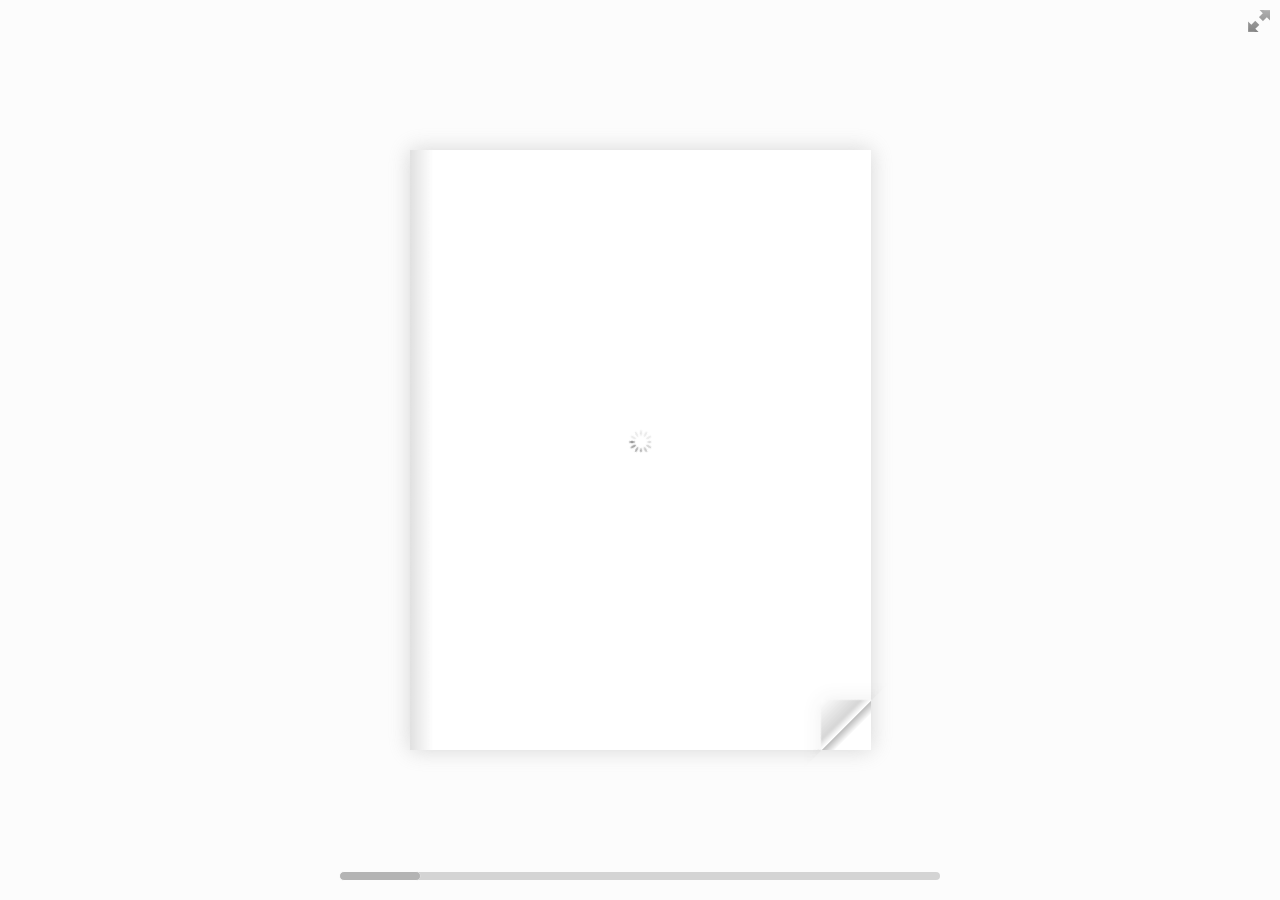
==== index.html @ 03104b0b "initial commit working local demo" ====
<!doctype html>
<html lang="en">
<head>
<title>Using turn.js and the new zoom feature</title>
<meta name="viewport" content="width = 1050, user-scalable = no" />
<link rel="icon" type="image/svg" href="./assets/pics/favicon.svg" />
<script type="text/javascript" src="./assets/javascript/extras/jquery.min.1.7.js"></script>
<script type="text/javascript" src="./assets/javascript/extras/jquery-ui-1.8.20.custom.min.js"></script>
<script type="text/javascript" src="./assets/javascript/extras/modernizr.2.5.3.min.js"></script>
<script type="text/javascript" src="./assets/javascript/lib/hash.js"></script>
</head>
<body>

<div id="canvas">

<div class="zoom-icon zoom-icon-in"></div>

<div class="magazine-viewport">
	<div class="container">
		<div class="magazine">
			<!-- Next button -->
			<div ignore="1" class="next-button"></div>
			<!-- Previous button -->
			<div ignore="1" class="previous-button"></div>
		</div>
	</div>
	<div class="bottom">
		<div id="slider-bar" class="turnjs-slider">
			<div id="slider"></div>
		</div>
	</div>
</div>

<script type="text/javascript">

function loadApp() {

 	$('#canvas').fadeIn(1000);

 	var flipbook = $('.magazine');

 	// Check if the CSS was already loaded
	
	if (flipbook.width()==0 || flipbook.height()==0) {
		setTimeout(loadApp, 10);
		return;
	}
	
	// Create the flipbook

	flipbook.turn({
			
			// Magazine width

			width: 922,

			// Magazine height

			height: 600,

			// Duration in millisecond

			duration: 1000,

			// Enables gradients

			gradients: true,
			
			// Auto center this flipbook

			autoCenter: true,

			// Elevation from the edge of the flipbook when turning a page

			elevation: 50,

			// The number of pages

			pages: 52,

			// Events

			when: {
				turning: function(event, page, view) {
					
					var book = $(this),
					currentPage = book.turn('page'),
					pages = book.turn('pages');
			
					// Update the current URI

					Hash.go('page/' + page).update();

					// Show and hide navigation buttons

					disableControls(page);

				},

				turned: function(event, page, view) {

					disableControls(page);

					$(this).turn('center');

					$('#slider').slider('value', getViewNumber($(this), page));

					if (page==1) { 
						$(this).turn('peel', 'br');
					}

				},

				missing: function (event, pages) {

					// Add pages that aren't in the magazine

					for (var i = 0; i < pages.length; i++)
						addPage(pages[i], $(this));

				}
			}

	});

	// Zoom.js

	$('.magazine-viewport').zoom({
		flipbook: $('.magazine'),

		max: function() { 
			
			return largeMagazineWidth()/$('.magazine').width();

		}, 

		when: {
			swipeLeft: function() {

				$(this).zoom('flipbook').turn('next');

			},

			swipeRight: function() {
				
				$(this).zoom('flipbook').turn('previous');

			},

			resize: function(event, scale, page, pageElement) {

				if (scale==1)
					loadSmallPage(page, pageElement);
				else
					loadLargePage(page, pageElement);

			},

			zoomIn: function () {

				$('#slider-bar').hide();
				$('.made').hide();
				$('.magazine').removeClass('animated').addClass('zoom-in');
				$('.zoom-icon').removeClass('zoom-icon-in').addClass('zoom-icon-out');
				
				if (!window.escTip && !$.isTouch) {
					escTip = true;

					$('<div />', {'class': 'exit-message'}).
						html('<div>Press ESC to exit</div>').
							appendTo($('body')).
							delay(2000).
							animate({opacity:0}, 500, function() {
								$(this).remove();
							});
				}
			},

			zoomOut: function () {

				$('#slider-bar').fadeIn();
				$('.exit-message').hide();
				$('.made').fadeIn();
				$('.zoom-icon').removeClass('zoom-icon-out').addClass('zoom-icon-in');

				setTimeout(function(){
					$('.magazine').addClass('animated').removeClass('zoom-in');
					resizeViewport();
				}, 0);

			}
		}
	});

	// Zoom event

	if ($.isTouch)
		$('.magazine-viewport').bind('zoom.doubleTap', zoomTo);
	else
		$('.magazine-viewport').bind('zoom.tap', zoomTo);


	// Using arrow keys to turn the page

	$(document).keydown(function(e){

		var previous = 37, next = 39, esc = 27;

		switch (e.keyCode) {
			case previous:

				// left arrow
				$('.magazine').turn('previous');
				e.preventDefault();

			break;
			case next:

				//right arrow
				$('.magazine').turn('next');
				e.preventDefault();

			break;
			case esc:
				
				$('.magazine-viewport').zoom('zoomOut');	
				e.preventDefault();

			break;
		}
	});

	// URIs - Format #/page/1 

	Hash.on('^page\/([0-9]*)$', {
		yep: function(path, parts) {
			var page = parts[1];

			if (page!==undefined) {
				if ($('.magazine').turn('is'))
					$('.magazine').turn('page', page);
			}

		},
		nop: function(path) {

			if ($('.magazine').turn('is'))
				$('.magazine').turn('page', 1);
		}
	});


	$(window).resize(function() {
		resizeViewport();
	}).bind('orientationchange', function() {
		resizeViewport();
	});

	// Regions

	if ($.isTouch) {
		$('.magazine').bind('touchstart', regionClick);
	} else {
		$('.magazine').click(regionClick);
	}

	// Events for the next button

	$('.next-button').bind($.mouseEvents.over, function() {
		
		$(this).addClass('next-button-hover');

	}).bind($.mouseEvents.out, function() {
		
		$(this).removeClass('next-button-hover');

	}).bind($.mouseEvents.down, function() {
		
		$(this).addClass('next-button-down');

	}).bind($.mouseEvents.up, function() {
		
		$(this).removeClass('next-button-down');

	}).click(function() {
		
		$('.magazine').turn('next');

	});

	// Events for the next button
	
	$('.previous-button').bind($.mouseEvents.over, function() {
		
		$(this).addClass('previous-button-hover');

	}).bind($.mouseEvents.out, function() {
		
		$(this).removeClass('previous-button-hover');

	}).bind($.mouseEvents.down, function() {
		
		$(this).addClass('previous-button-down');

	}).bind($.mouseEvents.up, function() {
		
		$(this).removeClass('previous-button-down');

	}).click(function() {
		
		$('.magazine').turn('previous');

	});


	// Slider

	$( "#slider" ).slider({
		min: 1,
		max: numberOfViews(flipbook),

		start: function(event, ui) {

			if (!window._thumbPreview) {
				_thumbPreview = $('<div />', {'class': 'thumbnail'}).html('<div></div>');
				setPreview(ui.value);
				_thumbPreview.appendTo($(ui.handle));
			} else
				setPreview(ui.value);

			moveBar(false);

		},

		slide: function(event, ui) {

			setPreview(ui.value);

		},

		stop: function() {

			if (window._thumbPreview)
				_thumbPreview.removeClass('show');
			
			$('.magazine').turn('page', Math.max(1, $(this).slider('value')*2 - 2));

		}
	});

	resizeViewport();

	$('.magazine').addClass('animated');

}

// Zoom icon

 $('.zoom-icon').bind('mouseover', function() { 
 	
 	if ($(this).hasClass('zoom-icon-in'))
 		$(this).addClass('zoom-icon-in-hover');

 	if ($(this).hasClass('zoom-icon-out'))
 		$(this).addClass('zoom-icon-out-hover');
 
 }).bind('mouseout', function() { 
 	
 	 if ($(this).hasClass('zoom-icon-in'))
 		$(this).removeClass('zoom-icon-in-hover');
 	
 	if ($(this).hasClass('zoom-icon-out'))
 		$(this).removeClass('zoom-icon-out-hover');

 }).bind('click', function() {

 	if ($(this).hasClass('zoom-icon-in'))
 		$('.magazine-viewport').zoom('zoomIn');
 	else if ($(this).hasClass('zoom-icon-out'))	
		$('.magazine-viewport').zoom('zoomOut');

 });

 $('#canvas').hide();


// Load the HTML4 version if there's not CSS transform

yepnope({
	test : Modernizr.csstransforms,
	yep: ['./assets/javascript/lib/turn.min.js'],
	nope: ['./assets/javascript/lib/turn.html4.min.js', './assets/styles/jquery.ui.html4.css'],
	both: ['./assets/javascript/lib/zoom.min.js', './assets/styles/jquery.ui.css', './assets/javascript/magazine.js', './assets/styles/magazine.css'],
	complete: loadApp
});

</script>

</body>
</html>
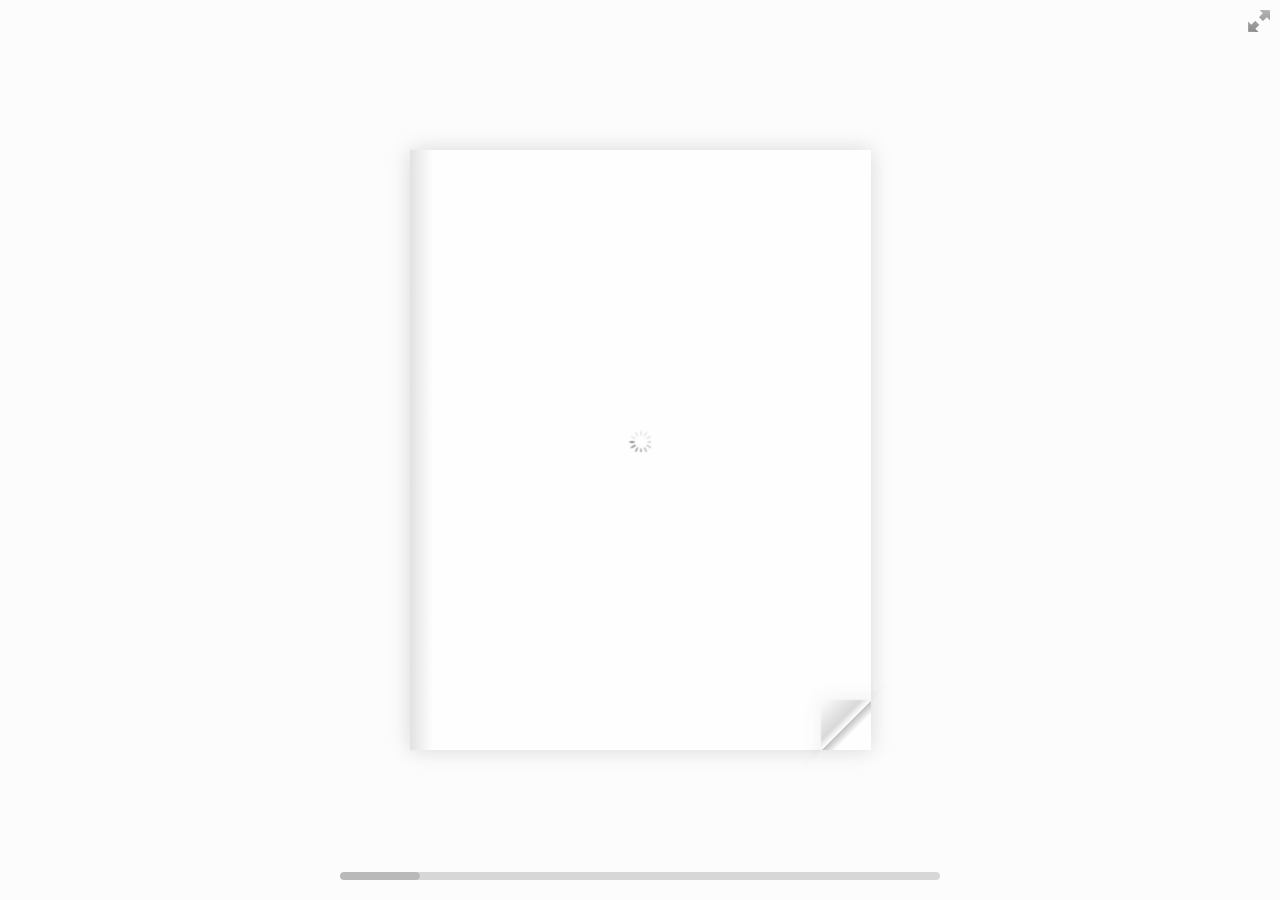
==== commit 580237f9: "tabindexing and arrow function page turning" ====
--- a/index.html
+++ b/index.html
@@ -1,8 +1,13 @@
 <!doctype html>
 <html lang="en">
 <head>
-<title>Using turn.js and the new zoom feature</title>
+<title>Caldera Spas Brochure | 2020</title>
 <meta name="viewport" content="width = 1050, user-scalable = no" />
+<meta property="og:title" content="Caldera Spas Brochure | 2020" />
+<meta property="og:type" content="book" />
+<meta property=”og:description” content='Interactive%20flipbook%20Caldera%20Spas%202020%20brochure.' />
+<meta property="og:url" content="https://rogueathletic.github.io/caldera-flipw-slider-zoom/" />
+<meta property="og:image" content="https://rogueathletic.github.io/caldera-flipw-slider-zoom/assets/pages/1-large.jpg" />
 <link rel="icon" type="image/svg" href="./assets/pics/favicon.svg" />
 <script type="text/javascript" src="./assets/javascript/extras/jquery.min.1.7.js"></script>
 <script type="text/javascript" src="./assets/javascript/extras/jquery-ui-1.8.20.custom.min.js"></script>
@@ -19,9 +24,9 @@
 	<div class="container">
 		<div class="magazine">
 			<!-- Next button -->
-			<div ignore="1" class="next-button"></div>
+			<div ignore="1" tabindex="1" class="next-button"></div>
 			<!-- Previous button -->
-			<div ignore="1" class="previous-button"></div>
+			<div ignore="1" tabindex="1" class="previous-button"></div>
 		</div>
 	</div>
 	<div class="bottom">
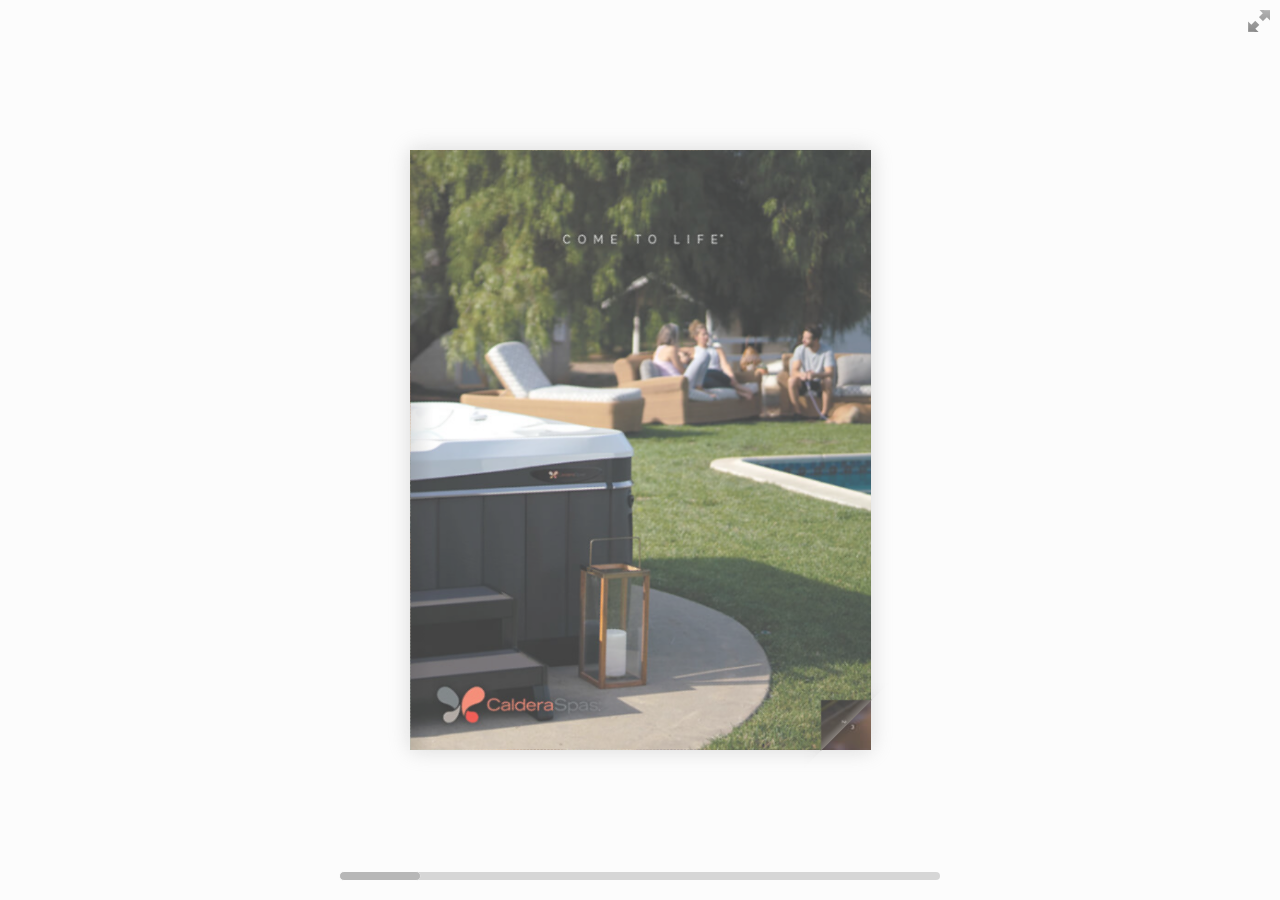
==== commit 69eb67db: "Reassign path" ====
--- a/index.html
+++ b/index.html
@@ -6,8 +6,8 @@
 <meta property="og:title" content="Caldera Spas Brochure | 2020" />
 <meta property="og:type" content="book" />
 <meta property=”og:description” content='Interactive%20flipbook%20Caldera%20Spas%202020%20brochure.' />
-<meta property="og:url" content="https://rogueathletic.github.io/caldera-flipw-slider-zoom/" />
-<meta property="og:image" content="https://rogueathletic.github.io/caldera-flipw-slider-zoom/assets/pages/1-large.jpg" />
+<meta property="og:url" content="https://rogueathletic.github.io/caldera-catalog-2020/" />
+<meta property="og:image" content="https://rogueathletic.github.io/caldera-catalog-2020/assets/pages/1-large.jpg" />
 <link rel="icon" type="image/svg" href="./assets/pics/favicon.svg" />
 <script type="text/javascript" src="./assets/javascript/extras/jquery.min.1.7.js"></script>
 <script type="text/javascript" src="./assets/javascript/extras/jquery-ui-1.8.20.custom.min.js"></script>
@@ -15,14 +15,16 @@
 <script type="text/javascript" src="./assets/javascript/lib/hash.js"></script>
 </head>
 <body>
-
+<a href="https://calderaspas.com" target=""_blank></a>
+<img class="caldera-main-logo" src="./assets/pics/Caldera-spas-Logo-simplified.svg">
+</a>
 <div id="canvas">
 
 <div class="zoom-icon zoom-icon-in"></div>
 
-<div class="magazine-viewport">
+<div class="catalog-viewport">
 	<div class="container">
-		<div class="magazine">
+		<div class="catalog">
 			<!-- Next button -->
 			<div ignore="1" tabindex="1" class="next-button"></div>
 			<!-- Previous button -->
@@ -42,7 +44,7 @@
 
  	$('#canvas').fadeIn(1000);
 
- 	var flipbook = $('.magazine');
+ 	var flipbook = $('.catalog');
 
  	// Check if the CSS was already loaded
 	
@@ -55,11 +57,11 @@
 
 	flipbook.turn({
 			
-			// Magazine width
+			// catalog width
 
 			width: 922,
 
-			// Magazine height
+			// catalog height
 
 			height: 600,
 
@@ -118,7 +120,7 @@
 
 				missing: function (event, pages) {
 
-					// Add pages that aren't in the magazine
+					// Add pages that aren't in the catalog
 
 					for (var i = 0; i < pages.length; i++)
 						addPage(pages[i], $(this));
@@ -130,12 +132,12 @@
 
 	// Zoom.js
 
-	$('.magazine-viewport').zoom({
-		flipbook: $('.magazine'),
+	$('.catalog-viewport').zoom({
+		flipbook: $('.catalog'),
 
 		max: function() { 
 			
-			return largeMagazineWidth()/$('.magazine').width();
+			return largecatalogWidth()/$('.catalog').width();
 
 		}, 
 
@@ -165,7 +167,7 @@
 
 				$('#slider-bar').hide();
 				$('.made').hide();
-				$('.magazine').removeClass('animated').addClass('zoom-in');
+				$('.catalog').removeClass('animated').addClass('zoom-in');
 				$('.zoom-icon').removeClass('zoom-icon-in').addClass('zoom-icon-out');
 				
 				if (!window.escTip && !$.isTouch) {
@@ -189,7 +191,7 @@
 				$('.zoom-icon').removeClass('zoom-icon-out').addClass('zoom-icon-in');
 
 				setTimeout(function(){
-					$('.magazine').addClass('animated').removeClass('zoom-in');
+					$('.catalog').addClass('animated').removeClass('zoom-in');
 					resizeViewport();
 				}, 0);
 
@@ -200,9 +202,9 @@
 	// Zoom event
 
 	if ($.isTouch)
-		$('.magazine-viewport').bind('zoom.doubleTap', zoomTo);
+		$('.catalog-viewport').bind('zoom.doubleTap', zoomTo);
 	else
-		$('.magazine-viewport').bind('zoom.tap', zoomTo);
+		$('.catalog-viewport').bind('zoom.tap', zoomTo);
 
 
 	// Using arrow keys to turn the page
@@ -215,20 +217,20 @@
 			case previous:
 
 				// left arrow
-				$('.magazine').turn('previous');
+				$('.catalog').turn('previous');
 				e.preventDefault();
 
 			break;
 			case next:
 
 				//right arrow
-				$('.magazine').turn('next');
+				$('.catalog').turn('next');
 				e.preventDefault();
 
 			break;
 			case esc:
 				
-				$('.magazine-viewport').zoom('zoomOut');	
+				$('.catalog-viewport').zoom('zoomOut');	
 				e.preventDefault();
 
 			break;
@@ -242,15 +244,15 @@
 			var page = parts[1];
 
 			if (page!==undefined) {
-				if ($('.magazine').turn('is'))
-					$('.magazine').turn('page', page);
+				if ($('.catalog').turn('is'))
+					$('.catalog').turn('page', page);
 			}
 
 		},
 		nop: function(path) {
 
-			if ($('.magazine').turn('is'))
-				$('.magazine').turn('page', 1);
+			if ($('.catalog').turn('is'))
+				$('.catalog').turn('page', 1);
 		}
 	});
 
@@ -264,9 +266,9 @@
 	// Regions
 
 	if ($.isTouch) {
-		$('.magazine').bind('touchstart', regionClick);
+		$('.catalog').bind('touchstart', regionClick);
 	} else {
-		$('.magazine').click(regionClick);
+		$('.catalog').click(regionClick);
 	}
 
 	// Events for the next button
@@ -289,7 +291,7 @@
 
 	}).click(function() {
 		
-		$('.magazine').turn('next');
+		$('.catalog').turn('next');
 
 	});
 
@@ -313,7 +315,7 @@
 
 	}).click(function() {
 		
-		$('.magazine').turn('previous');
+		$('.catalog').turn('previous');
 
 	});
 
@@ -348,14 +350,14 @@
 			if (window._thumbPreview)
 				_thumbPreview.removeClass('show');
 			
-			$('.magazine').turn('page', Math.max(1, $(this).slider('value')*2 - 2));
+			$('.catalog').turn('page', Math.max(1, $(this).slider('value')*2 - 2));
 
 		}
 	});
 
 	resizeViewport();
 
-	$('.magazine').addClass('animated');
+	$('.catalog').addClass('animated');
 
 }
 
@@ -380,9 +382,9 @@
  }).bind('click', function() {
 
  	if ($(this).hasClass('zoom-icon-in'))
- 		$('.magazine-viewport').zoom('zoomIn');
+ 		$('.catalog-viewport').zoom('zoomIn');
  	else if ($(this).hasClass('zoom-icon-out'))	
-		$('.magazine-viewport').zoom('zoomOut');
+		$('.catalog-viewport').zoom('zoomOut');
 
  });
 
@@ -395,7 +397,7 @@
 	test : Modernizr.csstransforms,
 	yep: ['./assets/javascript/lib/turn.min.js'],
 	nope: ['./assets/javascript/lib/turn.html4.min.js', './assets/styles/jquery.ui.html4.css'],
-	both: ['./assets/javascript/lib/zoom.min.js', './assets/styles/jquery.ui.css', './assets/javascript/magazine.js', './assets/styles/magazine.css'],
+	both: ['./assets/javascript/lib/zoom.min.js', './assets/styles/jquery.ui.css', './assets/javascript/catalog.js', './assets/styles/catalog.css'],
 	complete: loadApp
 });
 
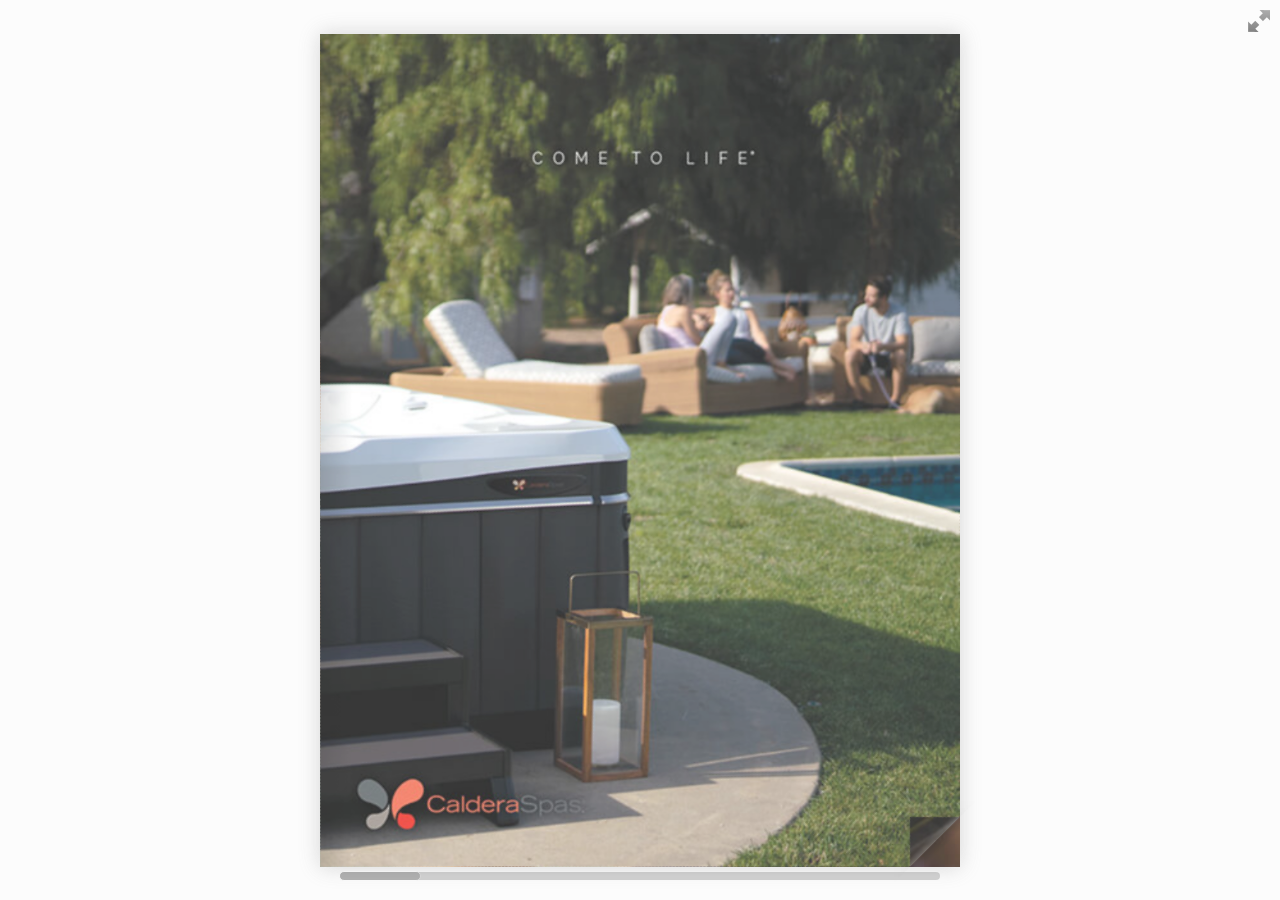
==== commit 74c24588: "enlarged to 1366 width" ====
--- a/index.html
+++ b/index.html
@@ -59,11 +59,11 @@
 			
 			// catalog width
 
-			width: 922,
+			width: 1366,
 
 			// catalog height
 
-			height: 600,
+			height: 889,
 
 			// Duration in millisecond
 
@@ -83,7 +83,7 @@
 
 			// The number of pages
 
-			pages: 52,
+			pages: 40,
 
 			// Events
 
